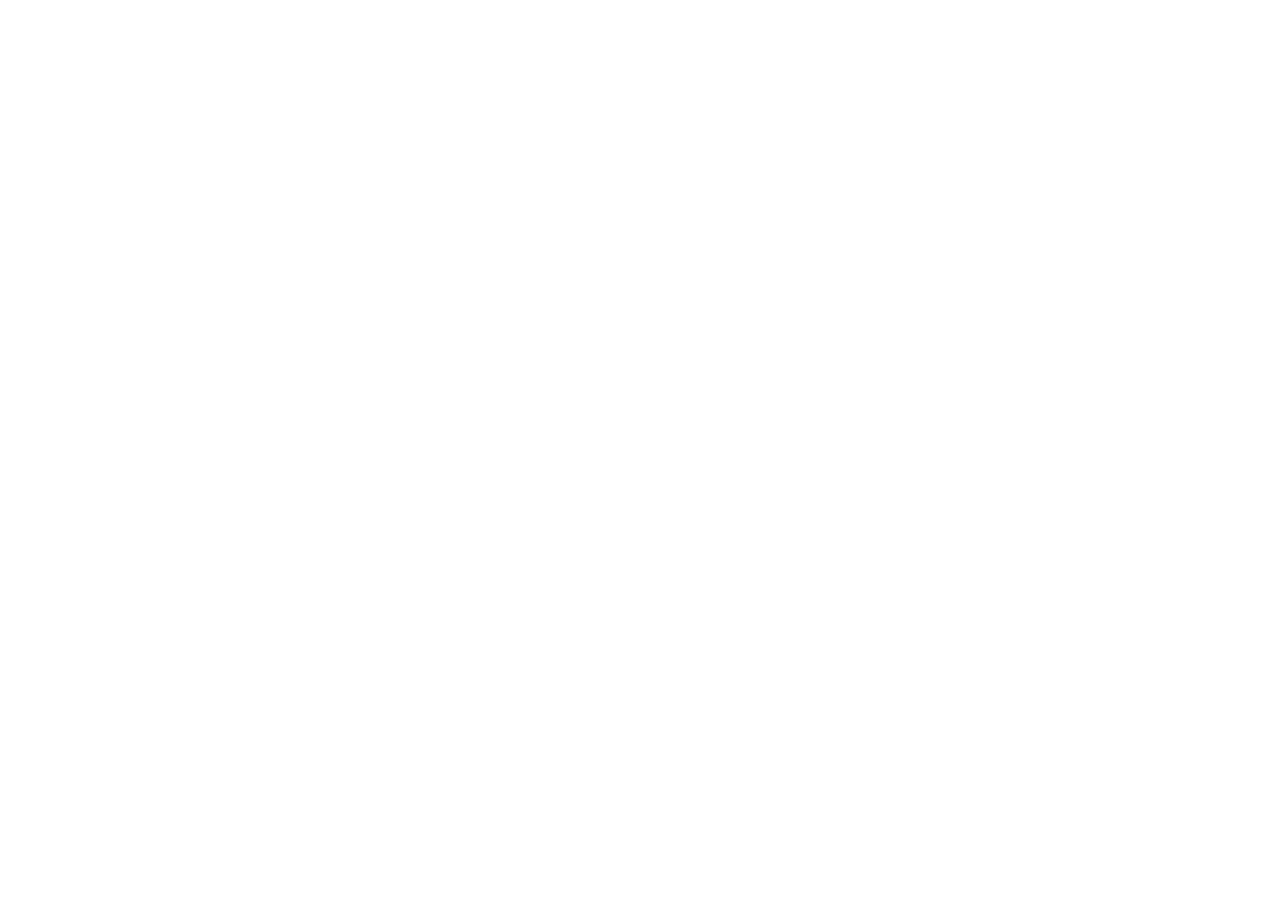
==== index.html @ 9443ac01 "setup index html file" ====
<!DOCTYPE html>
<html lang="en">
<head>
<meta charset="UTF-8">
<meta name="viewport" content="width=device-width, initial-scale=1.0">
<link rel="stylesheet" type="text/css" href="index1.css"/>
<title>document</title>
</head>
<body><script src="index7.js"></script>
</body>
</html>
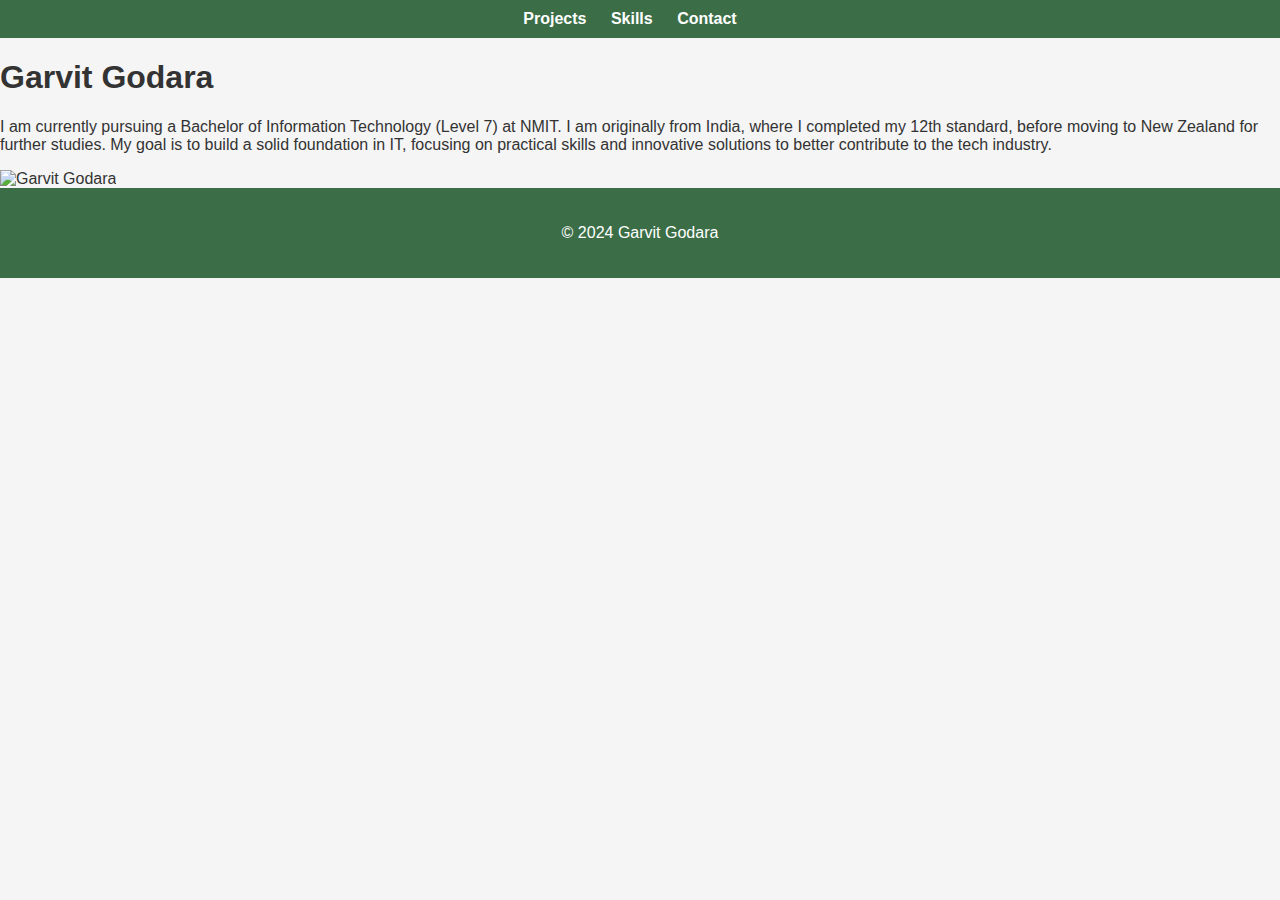
==== commit f0d65870: "done" ====
--- a/index.html
+++ b/index.html
@@ -1,11 +1,32 @@
 <!DOCTYPE html>
 <html lang="en">
 <head>
-<meta charset="UTF-8">
-<meta name="viewport" content="width=device-width, initial-scale=1.0">
-<link rel="stylesheet" type="text/css" href="index1.css"/>
-<title>document</title>
+    <meta charset="UTF-8">
+    <meta name="viewport" content="width=device-width, initial-scale=1.0">
+    <title>Personal Portfolio</title>
+    <link rel="stylesheet" href="styles.css">
 </head>
-<body><script src="index7.js"></script>
+<body>
+    <header>
+        <nav>
+            <ul>
+                <li><a href="projects.html">Projects</a></li>
+                <li><a href="skills.html">Skills</a></li>
+                <li><a href="contact.html">Contact</a></li>
+            </ul>
+        </nav>
+    </header>
+    <main>
+        <div class="container">
+            <div class="name"><h1>Garvit Godara</h1></div>
+            <div class="content">
+                <p>I am currently pursuing a Bachelor of Information Technology (Level 7) at NMIT. I am originally from India, where I completed my 12th standard, before moving to New Zealand for further studies. My goal is to build a solid foundation in IT, focusing on practical skills and innovative solutions to better contribute to the tech industry.</p>
+                <img src="https://scontent.fwlg4-1.fna.fbcdn.net/v/t39.30808-6/444833195_1445170816366989_3826036419809395088_n.jpg?_nc_cat=102&ccb=1-7&_nc_sid=6ee11a&_nc_ohc=rzrpMeAzIiQQ7kNvgHFdajb&_nc_ht=scontent.fwlg4-1.fna&_nc_gid=AP0kJ_qJZ2NT7Yrkh4q3Lfo&oh=00_AYDINhLnn_5nCb081DD72XLQ9iYrLKovJBqYLuFqYQB7zw&oe=66E1F981" alt="Garvit Godara">
+            </div>
+        </div>
+    </main>
+    <footer>
+        <p>&copy; 2024 Garvit Godara</p>
+    </footer>
 </body>
 </html>--- a/styles.css
+++ b/styles.css
@@ -0,0 +1,236 @@
+
+body {
+  font-family: Arial, sans-serif;
+  margin: 0;
+  padding: 0;
+  background-color: #f5f5f5;
+  color: #333;
+}
+
+header {
+  background-color: #3b6e47;
+  padding: 10px 0;
+  text-align: center;
+}
+
+nav ul {
+  list-style-type: none;
+  margin: 0;
+  padding: 0;
+}
+
+nav ul li {
+  display: inline;
+  margin-right: 20px;
+}
+
+nav ul li a {
+  color: white;
+  text-decoration: none;
+  font-weight: bold;
+}
+
+nav ul li a:hover {
+  text-decoration: underline;
+}
+
+/* Home Page Styling */
+.home-content {
+  display: flex;
+  justify-content: space-between;
+  padding: 40px;
+  margin-left: 1cm; /* Adding 1 cm margin to the left */
+  margin-right: 1cm; /* Adding 1 cm margin to the right */
+}
+
+.home-column {
+  width: 45%;
+}
+
+.home-column img.profile-img {
+  width: 100%;
+  border-radius: 10px;
+}
+
+/* Skills Page Styling */
+.skill-container {
+  display: flex;
+  flex-wrap: wrap;
+  justify-content: space-between;
+  padding: 40px;
+  margin-left: 1cm; /* Adding 1 cm margin to the left */
+  margin-right: 1cm; /* Adding 1 cm margin to the right */
+  text-align: center;
+}
+
+.skill-item {
+  width: 45%;
+  margin-bottom: 20px;
+}
+
+.skill-img {
+  width: 80px;
+  margin-bottom: 10px;
+}
+
+/* Contact Page */
+.contact form {
+  max-width: 400px;
+  margin: 20px auto;
+  background-color: #fff;
+  padding: 20px;
+  border-radius: 8px;
+  box-shadow: 0 0 10px rgba(0, 0, 0, 0.1);
+  margin-left: 1cm; /* Adding 1 cm margin to the left */
+  margin-right: 1cm; /* Adding 1 cm margin to the right */
+}
+
+/* Footer Styling */
+footer {
+  background-color: #3b6e47;
+  color: white;
+  text-align: center;
+  padding: 20px 0;
+  position: relative;
+  bottom: 0;
+  width: 100%;
+}
+
+html, body {
+  height: 100%;
+}
+
+body {
+  display: flex;
+  flex-direction: column;
+}
+
+.home-content, .projects, .skills, .contact {
+  flex-grow: 1;
+}
+
+
+/* General Styling */
+body {
+  font-family: Arial, sans-serif;
+  margin: 0;
+  padding: 0;
+  background-color: #f5f5f5;
+  color: #333;
+}
+
+header {
+  background-color: #3b6e47;
+  padding: 10px 0;
+  text-align: center;
+}
+
+nav ul {
+  list-style-type: none;
+  margin: 0;
+  padding: 0;
+}
+
+nav ul li {
+  display: inline;
+  margin-right: 20px;
+}
+
+nav ul li a {
+  color: white;
+  text-decoration: none;
+  font-weight: bold;
+}
+
+nav ul li a:hover {
+  text-decoration: underline;
+}
+
+/* Projects and Contact Page Styling */
+.projects, .contact {
+  margin-left: 1cm; /* Adding 1 cm margin to the left */
+  margin-right: 1cm; /* Adding 1 cm margin to the right */
+  padding: 40px;
+}
+
+.project-list {
+  max-width: 800px;
+  margin: 0 auto;
+}
+
+.project-item {
+  margin-bottom: 40px;
+}
+
+.project-item a {
+  display: inline-block;
+  margin-top: 10px;
+  color: #007bff;
+  text-decoration: none;
+}
+
+.project-item a:hover {
+  text-decoration: underline;
+}
+
+/* Contact Form */
+.contact form {
+  max-width: 400px;
+  margin: 20px auto;
+  background-color: #fff;
+  padding: 20px;
+  border-radius: 8px;
+  box-shadow: 0 0 10px rgba(0, 0, 0, 0.1);
+}
+
+.contact label {
+  display: block;
+  margin: 10px 0 5px;
+}
+
+.contact input, .contact textarea {
+  width: 100%;
+  padding: 10px;
+  margin-bottom: 20px;
+  border: 1px solid #ccc;
+  border-radius: 4px;
+}
+
+.contact input[type="submit"] {
+  background-color: #333;
+  color: white;
+  border: none;
+  cursor: pointer;
+}
+
+.contact input[type="submit"]:hover {
+  background-color: #555;
+}
+
+.contact-details {
+  margin-bottom: 20px;
+}
+
+/* Footer Styling */
+footer {
+  background-color: #3b6e47;
+  color: white;
+  text-align: center;
+  padding: 20px 0;
+  position: relative;
+  bottom: 0;
+  width: 100%;
+}
+
+html, body {
+  height: 100%;
+}
+
+body {
+  display: flex;
+  flex-direction: column;
+}
+
+.projects, .contact {
+  flex-grow: 1;
+}
